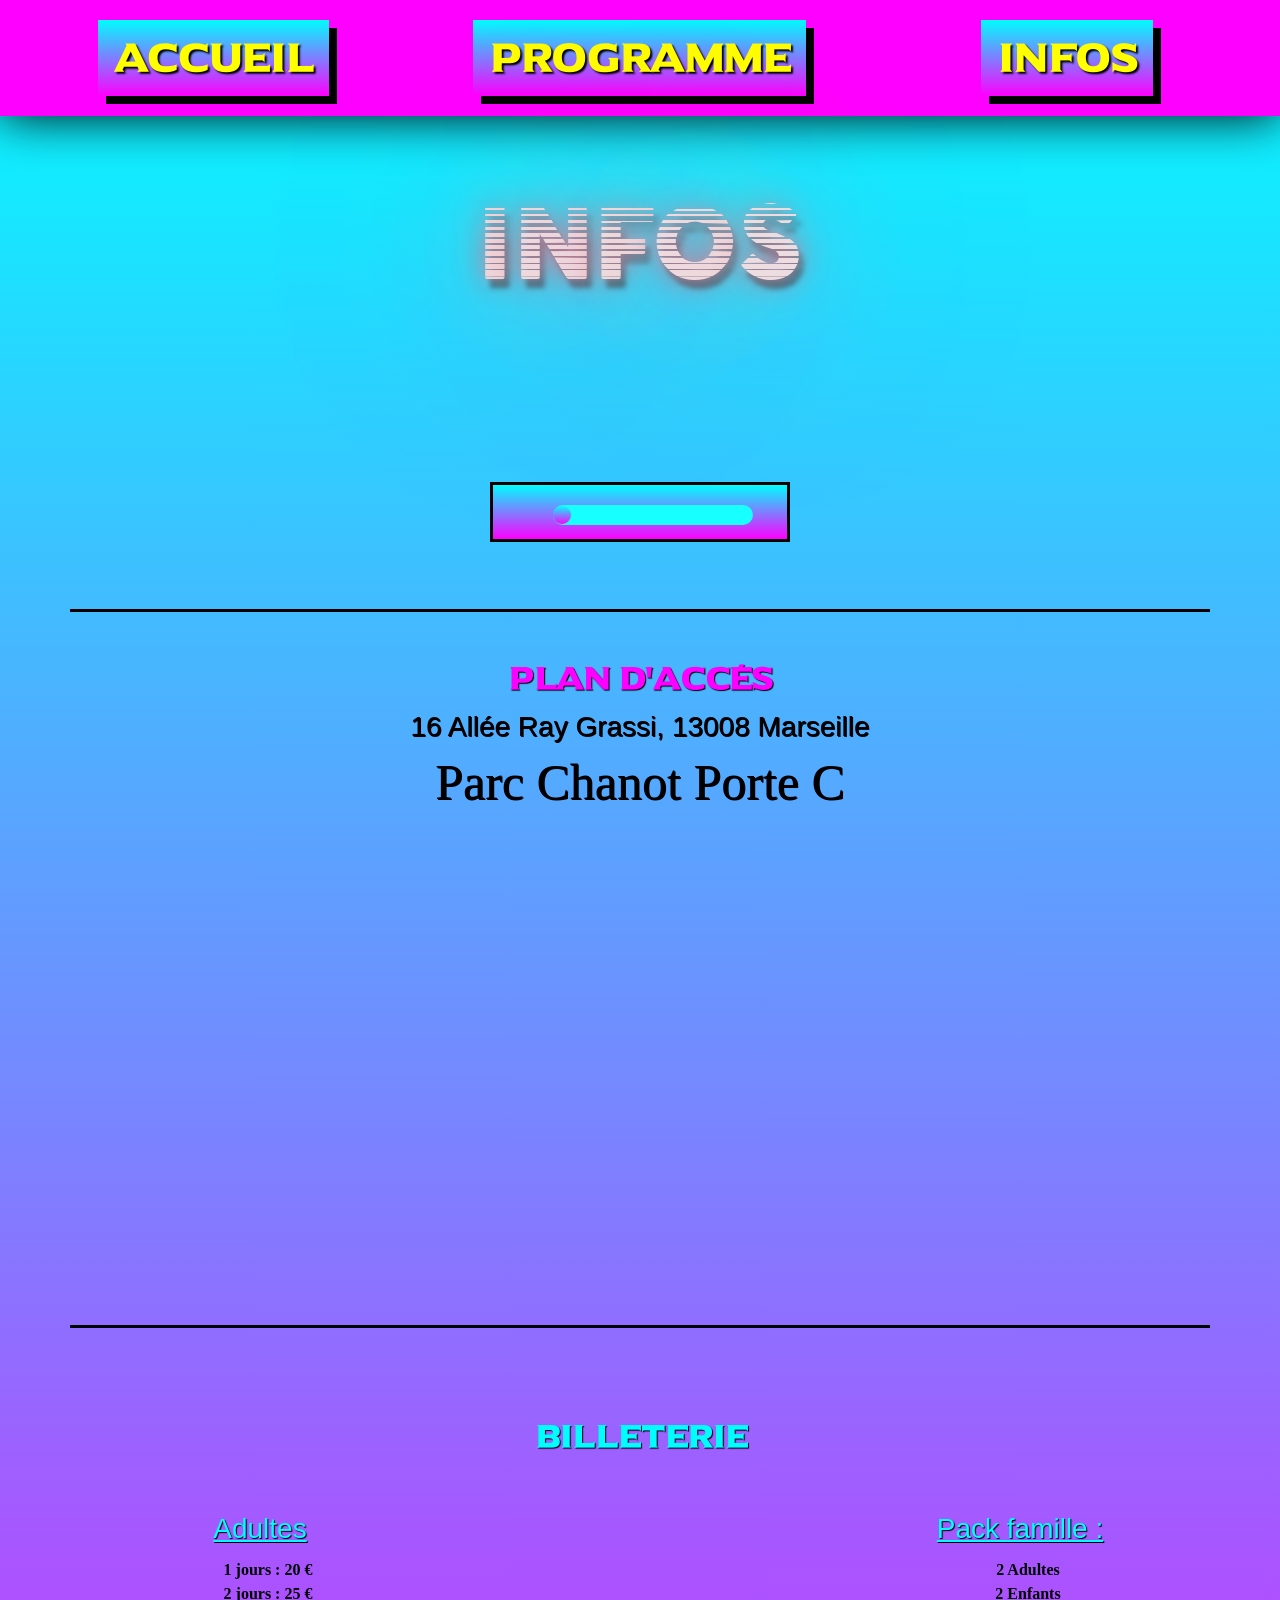
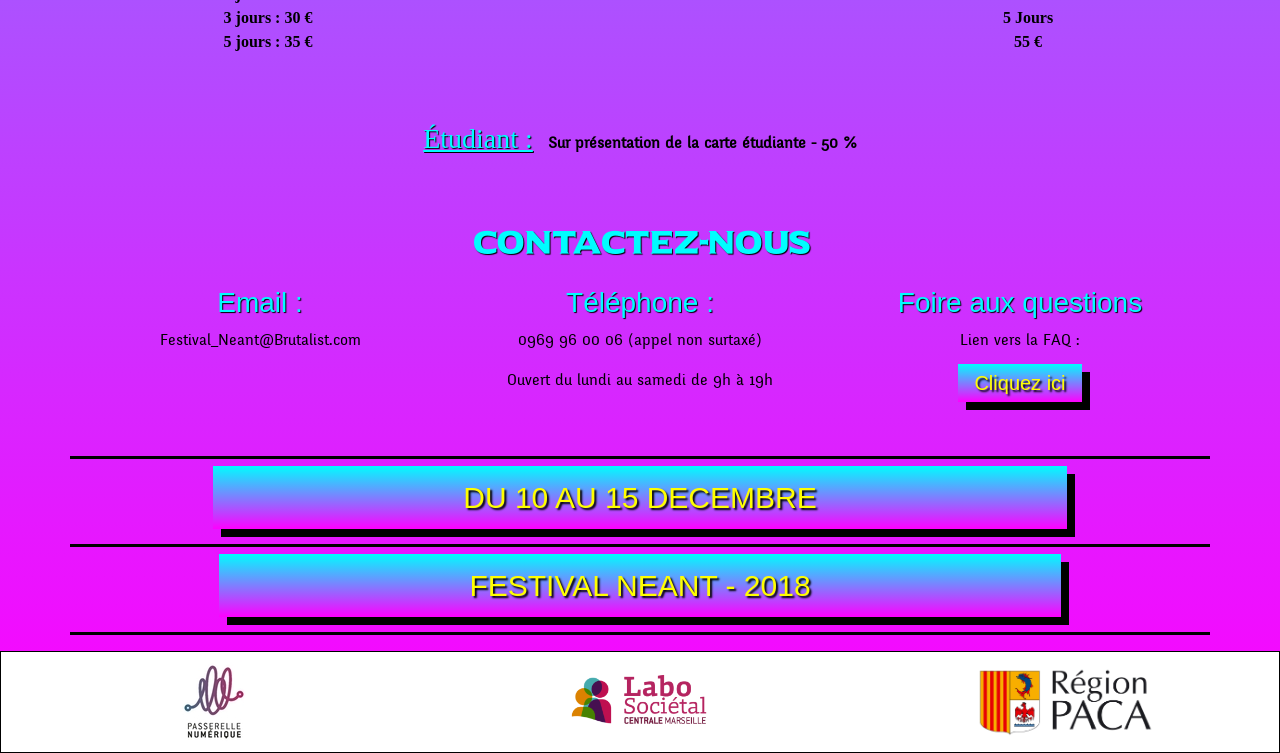
==== commercial-1/infos.html @ 62ab524f "first commit" ====
<!doctype html>
<html lang="fr">

<head>
  <!-- Required meta tags -->
  <meta charset="utf-8">
  <meta name="viewport" content="width=device-width, initial-scale=1, shrink-to-fit=no">
  <!-- Bootstrap CSS -->
  <link rel="stylesheet" href="https://stackpath.bootstrapcdn.com/bootstrap/4.1.3/css/bootstrap.min.css" integrity="sha384-MCw98/SFnGE8fJT3GXwEOngsV7Zt27NXFoaoApmYm81iuXoPkFOJwJ8ERdknLPMO" crossorigin="anonymous">

  <link rel="stylesheet" href="css/style.css">
  <link rel="stylesheet" href="css/style2.css">
    <link rel="stylesheet" href="css/responsive.css">
    <link rel="stylesheet" href="css/responsive2.css">
  <title></title>
</head>

<body>

  <nav>
    <div class="container-fluid">
      <!-- container Nav bar -->
      <div class="row d-block ">
        <ul class="nav  ">
          <div class="col-lg-4 d-flex justify-content-center btn-responsive">
            <li class="nav-item">
              <a class="nav-link" href="index.html">Accueil</a>
            </li>
          </div>
          <div class="col-lg-4 d-flex justify-content-center btn-responsive">
            <li class="nav-item">
              <a class="nav-link " href="programme.html">Programme</a>
            </li>
          </div>
          <div class="col-lg-4 d-flex justify-content-center btn-responsive">
            <li class="nav-item">
              <a class="nav-link " href="infos.html">Infos</a>
            </li>
          </div>
        </ul>
      </div>
    </div>
  </nav>

  <header class="container" id="container-programme-h1">
    <!-- container Programme h1 -->
    <div class="row text-center">

      <div class="col-lg-12">
        <h1 id="h1-programme">INFOS</h1>
      </div>


    </div>
  </header>
  <div class="container pt-5 pb-5">
    <!--  Container Header-->

    <div class="row">
      <!-- Row Sound audio -->
      <div class="col-lg-4 text-center display">
        <img src="https://media.giphy.com/media/5dYiWM1Pm8HMLHVG0Z/giphy.gif" class="resize-gift-audio" alt="">
      </div>
      <figure class="col-lg-4 col  player-container text-center align-middle">
        <audio id="music" preload="true">
          <source src="audio/noir-deco-sentient-love.mp3">
              <source src="audio/noir-deco-sentient-love.mp3">
          </audio>
        <div id="audioplayer">
          <button id="pButton" class="play"></button>
          <div id="timeline">
                <div id="playhead"></div>
          </div>
        </div>
      </figure>
      <div class="col-lg-4 text-center">
        <img src="https://media.giphy.com/media/5dYiWM1Pm8HMLHVG0Z/giphy.gif" class="resize-gift-audio" alt="">
      </div>
    </div>
  </div>

  <section class="container border-top">
    <div class="row text-center">
      <div class="col-lg-12 pt-5">
        <h2 class="text-secondary">Plan d'accés</h2>
      </div>
      <div class="col-lg-12 pt-1">
        <h3>16 Allée Ray Grassi, 13008 Marseille</h3>
        <h4>Parc Chanot Porte C</h4>
      </div>
      <div class="col-lg-12 pt-5">
        <iframe src="https://www.google.com/maps/embed?pb=!1m18!1m12!1m3!1d3454.6013728884927!2d5.394385397576932!3d43.273173779178755!2m3!1f0!2f0!3f0!3m2!1i1024!2i768!4f13.1!3m3!1m2!1s0x12c9b8a90033af6b%3A0xc4ef49a50fb54dac!2sParc+Chanot+Porte+c!5e0!3m2!1sfr!2sfr!4v1546680769035"
          width="600" height="450" frameborder="0" style="border:0" allowfullscreen ></iframe>
      </div>
    </div>
  </section>

  <section class="container border-top padding-top-container">
 <div class="row text-center">
   <div class="col-lg-12 pb-5">
<h2 class="text-primary">Billeterie</h2>
   </div>
   <div class="col-lg-4 pb-5">
 <h3 class="text-primary"><ins>Adultes</ins></h3>
 <ul class="pr-4 pt-1">
   <li><strong>1 jours : 20 €</strong></li>
   <li><strong>2 jours : 25 €</strong></li>
   <li><strong>3 jours : 30 €</strong></li>
   <li><strong>5 jours : 35 €</strong></li>
 </ul>
   </div>
   <div class="col-lg-4 pb-5">
<img src="https://media.giphy.com/media/3o8dFzIXb0qaE3pYWs/giphy.gif"  class=" img-fluid small-gift rounded-circle"alt="">
   </div>
   <div class="col-lg-4 pb-5">
 <h3 class="text-primary"><ins>Pack famille :</ins></h3>
 <ul class="pr-4 pt-1">
   <li><strong>2 Adultes</strong></li>
   <li><strong>2 Enfants</strong></li>
   <li><strong>5 Jours</strong></li>
   <li><strong>55 €</strong></li>
 </ul>
   </div>
   <div class="col-lg-12">
  <p><ins id="etudiant-word">Étudiant :</ins> <strong>&nbsp Sur présentation de la carte étudiante - 50 %</strong></p>
   </div>
 </div>
  </section>

<section class="container pt-5">
  <article class="row">
<div class="col-lg-12 text-center">
<h2 class="text-primary">Contactez-nous</h2>
</div>
<div class="col-lg-4 text-center pt-3">
<h3 class="text-primary">Email :</h3>
 <p>Festival_Neant@Brutalist.com</p>
 </div>
 <div class="col-lg-4 text-center pt-3">
 <h3 class="text-primary">Téléphone :</h3>
 <p>0969 96 00 06 (appel non surtaxé)</p>
 <p>Ouvert du lundi au samedi de 9h à 19h</p>
</div>
<div class="col-lg-4 text-center pt-3">
<h3 class="text-primary">Foire aux questions</h3>
<p>Lien vers la FAQ : </p>
<a href="#" class="btn-lg">Cliquez ici</a>
</div>
  </article>
</section>
    <footer>
      <div class="container pt-5">
      <div class="row">
        <div class="col-lg-12 text-center border-top">
          <h3 class="pt-3 pb-3"><a href="programme.html" class=" btn-lg btn-lg-footer font-size-footer">DU 10 AU 15 DECEMBRE</a></h3>
        </div>
        <div class="col-lg-12 text-center border-top border-bottom">
          <h3 class="pt-3 pb-3"><a href="infos.html" class="btn-lg btn-lg-footer font-size-footer">FESTIVAL NEANT - 2018</a></h3>
        </div>
      </div>
    </div>

      <div class="container-fluid pt-3">
        <div class="row text-center bg-white border">
          <div class="col-lg-4">
            <img src="img/passerelle-numerique.jpg" class="logo-footer" alt="">
          </div>
          <div class="col-lg-4">
            <img src="img/labosocietal_logo.png" class="logo-footer" alt="">
          </div>
          <div class="col-lg-4 m-auto">
           <img src="img/région-PACA.png" id="logo-paca" alt="">
          </div>
        </div>

      </div>
    </footer>


    <!-- Optional JavaScript -->
    <!-- jQuery first, then Popper.js, then Bootstrap JS -->
    <script src="https://code.jquery.com/jquery-3.3.1.slim.min.js" integrity="sha384-q8i/X+965DzO0rT7abK41JStQIAqVgRVzpbzo5smXKp4YfRvH+8abtTE1Pi6jizo" crossorigin="anonymous"></script>
    <script src="https://cdnjs.cloudflare.com/ajax/libs/popper.js/1.14.3/umd/popper.min.js" integrity="sha384-ZMP7rVo3mIykV+2+9J3UJ46jBk0WLaUAdn689aCwoqbBJiSnjAK/l8WvCWPIPm49" crossorigin="anonymous"></script>
    <script src="https://stackpath.bootstrapcdn.com/bootstrap/4.1.3/js/bootstrap.min.js" integrity="sha384-ChfqqxuZUCnJSK3+MXmPNIyE6ZbWh2IMqE241rYiqJxyMiZ6OW/JmZQ5stwEULTy" crossorigin="anonymous"></script>
    <script type="text/javascript" src="js/script.js"> </script>

</body>

</html>
---- commercial-1/css/style.css ----
*{
  cursor: url('../img/cursor.png'),pointer;
}
/*  Police install */
@@font-face {
  font-family: "MadeCanvas";
 src: url("../font/Police Made Canvas/Made_Canvas.otf") format("woff2");
}
@font-face {
  font-family: "UniversalSerf";
  src :url("../font/Police universal_serif/universal_serif/Universal Serif.ttf");
}

@font-face {
  font-family: "Nixie One";
  src :url("../font/nixie_one/NixieOne.ttf");
}
@font-face {
  font-family: "cocogoose-pro";
  src :url("../font/cocogoose-pro/Cocogoose Pro Block Gradient Trial.ttf");
}
@@font-face {
  font-family: "Quantik";
 src: url("../font/Police Quantik/Quantik-Personal-Use-Only-Regular.otf") format("woff2");
}
@font-face {
  font-family: "fengardoneue";
  src :url("../font/FengardoNeue/fengardoneue_regular-webfont.ttf");
}
/* Reset CSS */

body{
  background: #00FDFF;

background: linear-gradient(to bottom, #00FDFF 0%, #FE00FF 100%);
background-repeat: no-repeat;
color:black;

}

a {

  background: linear-gradient(to bottom, #00FDFF 0%, #FE00FF 100%);
 box-shadow: 8px 8px 0px 0px #000000;
 text-shadow: 2px 2px 2px #000000;
    color:yellow !important;

}
a:hover{
box-shadow: inset 0 0 20px #FE00FF, 0 0 20px #FE00FF;
background: rgba(0,0,0,0.5)
}

nav a:hover{

  box-shadow: inset 0 0 20px #FE00FF, 0 0 20px #00FDFF;
  background: rgba(0,0,0,0.5)
}
footer a:hover{
  box-shadow: inset 0 0 20px #FE00FF, 0 0 20px #00FDFF;
  background: rgba(0,0,0,0.5)
}
nav a {
   font-size: 40px;
    font-family: "UniversalSerf";
}

nav{
  background-color:  #FE00FF;
  padding-bottom: 20px;
  padding-top: 20px;
  box-shadow: 0px 0px 50px black;
}


h1{
  color: #FE00FF !important;
  font-size: 100px !important;
  font-family: 'cocogoose-pro' ,serif ;
}
h2{
  font-family : "UniversalSerf",arial,serif;
}
h3{
    font-family : "Quantik",arial,serif;
    text-shadow: 1px 1px 0px black;
}

h4{
  text-shadow: 1px 1px 0px black;
  font-family: "MadeCanvas";
  font-size : 50px;
}
h5{
  color: black;
font-family: "fengardoneue",arial,serif;
  font-size: 40px;
}
p{
  font-family: "fengardoneue",arial,serif;
}
li{
  font-family: "Quantik"
}
.padding-top-container{
  padding-top: 90px ;
}
ul{
  list-style: none;
}
iframe{
  filter: hue-rotate(100deg);
}
.text-primary{
  color: #00FDFF !important;
  text-shadow: 1px 1px 1px black;
}
.text-secondary{
  color: #FE00FF !important;
  text-shadow: 1px 1px 1px black;
}
.text-warning{
  color: #ffff19 !important;
  text-shadow: 1px 1px 1px black;
  font-size: 25px;
}
/* -----PREMIERE PAGE -------------------------------------------------------------------------------*/
/* NAV */
/*  HEADER*/
#container-palm{
  margin-top:-50px
}
#palm-gift{
  width: 200px;
    height: 200px;
    margin: 50px auto;
}
.resize-gift-audio{
  width: 300px;
}

#audio{
  width: 100% ;
}
/* h1 style nothing */
@import url('https://fonts.googleapis.com/css?family=Nixie+One');

i {
  font: normal 200px/ 100px 'cocogoose-pro', Helvetica, Arial;
	color: #EEDDE0;
	text-shadow: 0 0 30px #EC637B,
		0 0 10px rgba(230, 161, 173, 0.41),
		0 0 100px #E6A1AD,
		0 0 500px #F36780,
		5px 9px 5px rgba(0, 0, 0, 0.5);
}

i.off {
	color: rgba(46, 46, 46, 0.61);
	text-shadow: 7px 7px 5px rgba(0, 0, 0, 0.5);
}
/*  AUDIO*/
#audioplayer{
	width: 300px;
	height: 60px;
	margin: 50px auto auto auto;
  border: solid;
	background: linear-gradient(to bottom, #00FDFF 0%, #FE00FF 100%);
}

#pButton{
    height:60px;
    width: 60px;
    border: none;
    background-size: 50% 50%;
    background-repeat: no-repeat;
    background-position: center;
    float:left;
    outline:none;
}

.play{background: url('http://www.alexkatz.me/codepen/img/play.png') ;}
.pause{background: url('http://www.alexkatz.me/codepen/img/pause.png') ;}

#timeline{
	width: 200px;
	height: 20px;
	margin-top: 20px;
	float: left;
	border-radius: 15px;
background: #18ffff;

}
#playhead{
	width: 18px;
	height: 18px;
	border-radius: 50%;
	margin-top: 1px;
	background: linear-gradient(to bottom, #00FDFF 0%, #FE00FF 100%);
}


/* presentation event in two */
.img-home-resize{
  width: 250px;
}

.btn-lg{
  border-radius: 0px !important;
  text-decoration: none !important;
}
#row-left-presentation-event{
border-right: 3px solid black;
}
/* Event principal */
#h2-event-principal{
  font-size: 45px ;
  color: #00FDFF;
  text-shadow: 2px 2px 2px #000000;
}

#p-home-week{
  font-size: 25px;
}
.small-gift{
  height: 150px;
}
/* FOOTERS*/
.border-top{
  border-top: 3px solid black !important;
}
.border-bottom{
  border-bottom : 3px solid black !important;
}
.border{
  border : 1px solid black !important;
}
.logo-footer{
  height: 100px;
}
.btn-lg-footer{
  padding : 15px 250px;
  font-size: 14px;
}
.font-size-footer{
  font-size: 30px;
}
#logo-paca{
  height: 70px;
}
/* -----Second page-----------------------------------------------------------------------------------s  */

/*  Header*/

#container-programme-h1{
  margin : 70px auto;
}
/* Week */
.btn-lg-week{
  /* padding: 10px 10px !important; */
  font-size: 30px;
}
/* -----Infos.html-----------------------------------------------------------------------------------s  */
#etudiant-word{
  color: #00FDFF !important;
  font-family: "Quantik" !important;
  text-shadow: 1px 1px 1px black;
  font-size: 1.75rem;
}
---- commercial-1/css/style2.css ----
/* for the program page h1 and info */
i {
  font: normal 100px/ 100px 'cocogoose-pro', Helvetica, Arial !important;
	color: #EEDDE0;
	text-shadow: 0 0 30px #EC637B,
		0 0 10px rgba(230, 161, 173, 0.41),
		0 0 100px #E6A1AD,
		0 0 500px #F36780,
		5px 9px 5px rgba(0, 0, 0, 0.5);
}

i.off {
	color: rgba(46, 46, 46, 0.61);
	text-shadow: 7px 7px 5px rgba(0, 0, 0, 0.5);
}
---- commercial-1/css/responsive.css ----
@media (max-width: 768px) {
  .btn-responsive{
    padding-bottom: 25px ;
  }
  #row-left-presentation-event{
    padding-bottom: 30px;
    border-right: 0px solid black;
  }
  .btn-lg-footer {
    padding: 12px 100px;
    font-size: 14px;
}
.font-size-footer{

    }
#audioplayer{
      margin : 20px auto auto !important;
    }
    .btn-week{

    }
}

@media (max-width: 576px) {
  i {
    font: normal 65px/ 50px 'cocogoose-pro', Helvetica, Arial !important;
    color: #EEDDE0;
    text-shadow: 0 0 30px #EC637B,
      0 0 10px rgba(230, 161, 173, 0.41),
      0 0 100px #E6A1AD,
      0 0 500px #F36780,
      5px 9px 5px rgba(0, 0, 0, 0.5);
  }

  i.off {
    color: rgba(46, 46, 46, 0.61);
    text-shadow: 7px 7px 5px rgba(0, 0, 0, 0.5);
  }
  .btn-lg-footer {
    padding: 12px 75px;
    font-size: 13px;
}
.display{
  display:none;
}
iframe{
  width: 100%;
}
}
---- commercial-1/css/responsive2.css ----
@media (max-width: 768px) {
  i {
    font: normal 75px/ 50px 'cocogoose-pro', Helvetica, Arial !important;
  	color: #EEDDE0;
  	text-shadow: 0 0 30px #EC637B,
  		0 0 10px rgba(230, 161, 173, 0.41),
  		0 0 100px #E6A1AD,
  		0 0 500px #F36780,
  		5px 9px 5px rgba(0, 0, 0, 0.5);
  }

  i.off {
  	color: rgba(46, 46, 46, 0.61);
  	text-shadow: 7px 7px 5px rgba(0, 0, 0, 0.5);
  }
}

@media (max-width: 576px) {
  i {
    font: normal 45px/ 50px 'cocogoose-pro', Helvetica, Arial !important;
    color: #EEDDE0;
    text-shadow: 0 0 30px #EC637B,
      0 0 10px rgba(230, 161, 173, 0.41),
      0 0 100px #E6A1AD,
      0 0 500px #F36780,
      5px 9px 5px rgba(0, 0, 0, 0.5);
  }

  i.off {
    color: rgba(46, 46, 46, 0.61);
    text-shadow: 7px 7px 5px rgba(0, 0, 0, 0.5);
  }
}
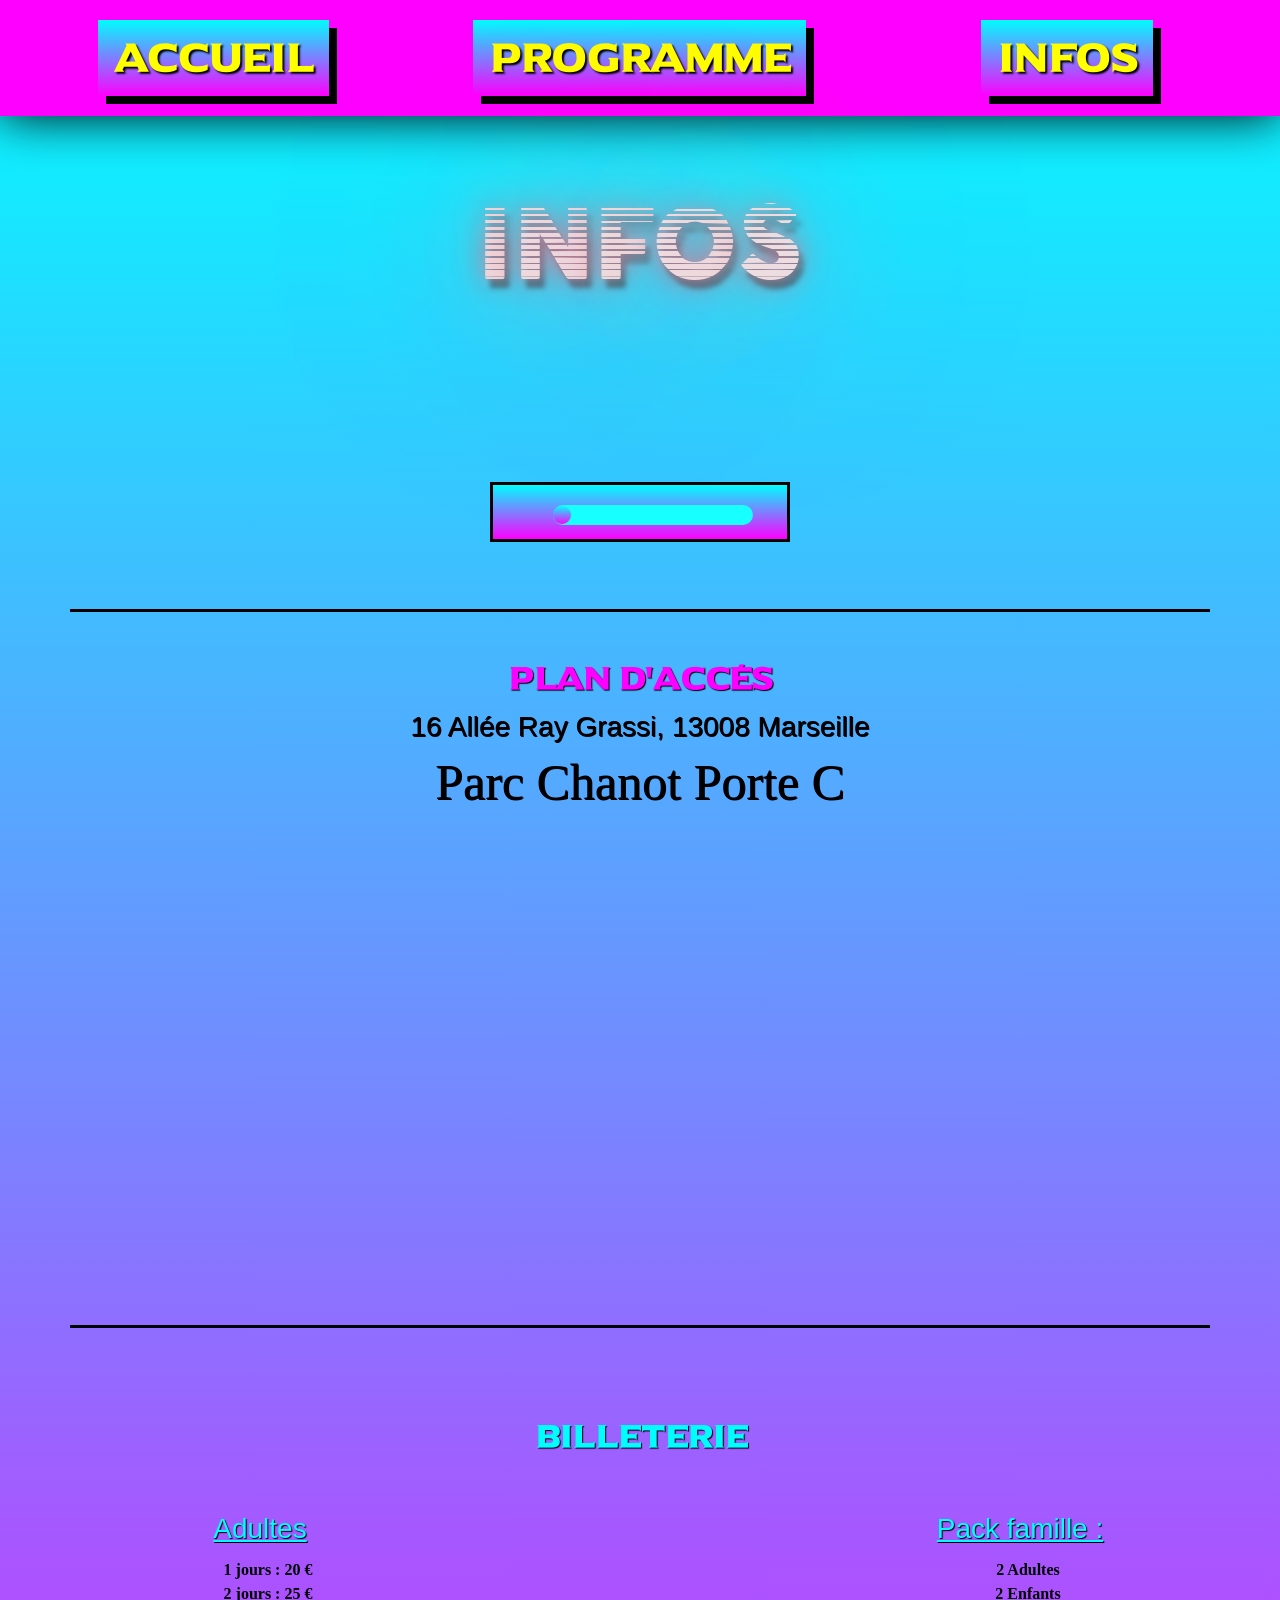
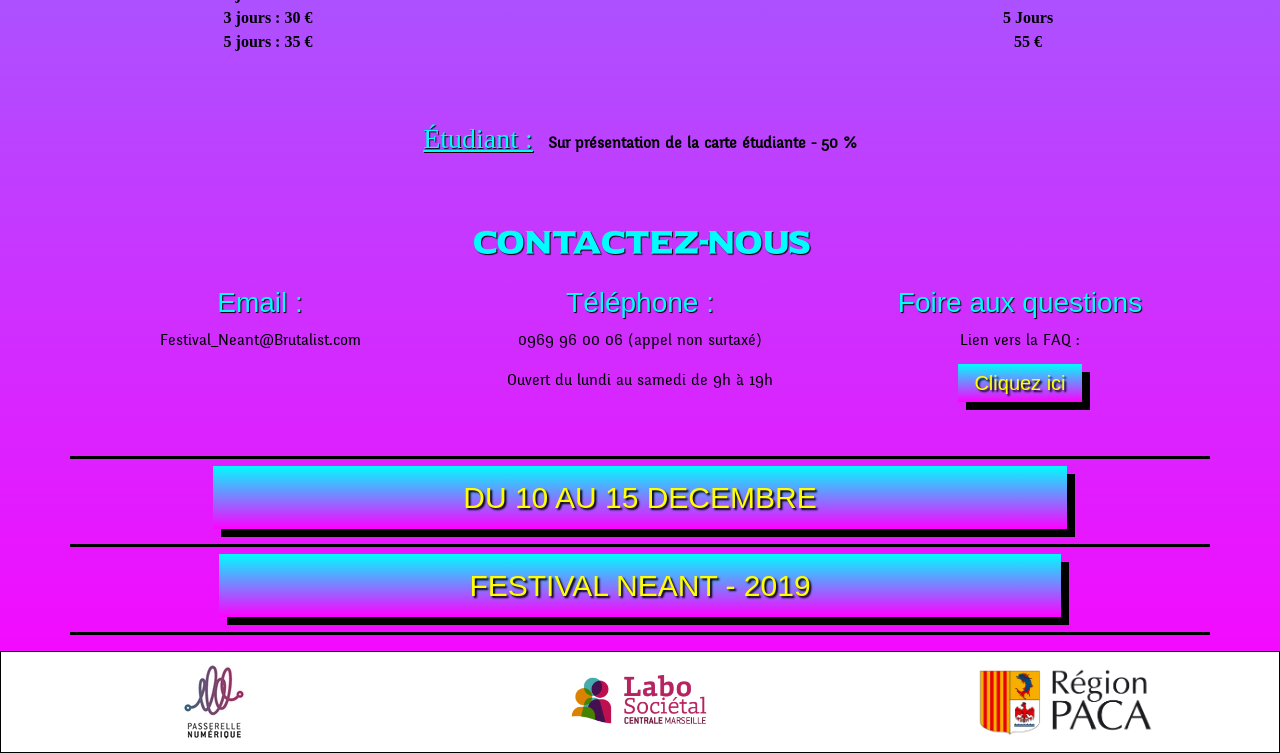
==== commit f4504ac3: "date 2019" ====
--- a/commercial-1/infos.html
+++ b/commercial-1/infos.html
@@ -12,7 +12,7 @@
   <link rel="stylesheet" href="css/style2.css">
     <link rel="stylesheet" href="css/responsive.css">
     <link rel="stylesheet" href="css/responsive2.css">
-  <title></title>
+    <title>Neant - festival 2019 - Marseille</title>
 </head>
 
 <body>
@@ -110,7 +110,7 @@
  </ul>
    </div>
    <div class="col-lg-4 pb-5">
-<img src="https://media.giphy.com/media/3o8dFzIXb0qaE3pYWs/giphy.gif"  class=" img-fluid small-gift rounded-circle"alt="">
+<img src="https://media.giphy.com/media/3o8dFzIXb0qaE3pYWs/giphy.gif"  class=" img-fluid small-gift rounded-circle" alt="">
    </div>
    <div class="col-lg-4 pb-5">
  <h3 class="text-primary"><ins>Pack famille :</ins></h3>
@@ -122,7 +122,7 @@
  </ul>
    </div>
    <div class="col-lg-12">
-  <p><ins id="etudiant-word">Étudiant :</ins> <strong>&nbsp Sur présentation de la carte étudiante - 50 %</strong></p>
+  <p><ins id="etudiant-word">Étudiant :</ins> <strong>&nbsp; Sur présentation de la carte étudiante - 50 %</strong></p>
    </div>
  </div>
   </section>
@@ -155,7 +155,7 @@
           <h3 class="pt-3 pb-3"><a href="programme.html" class=" btn-lg btn-lg-footer font-size-footer">DU 10 AU 15 DECEMBRE</a></h3>
         </div>
         <div class="col-lg-12 text-center border-top border-bottom">
-          <h3 class="pt-3 pb-3"><a href="infos.html" class="btn-lg btn-lg-footer font-size-footer">FESTIVAL NEANT - 2018</a></h3>
+          <h3 class="pt-3 pb-3"><a href="infos.html" class="btn-lg btn-lg-footer font-size-footer">FESTIVAL NEANT - 2019</a></h3>
         </div>
       </div>
     </div>
